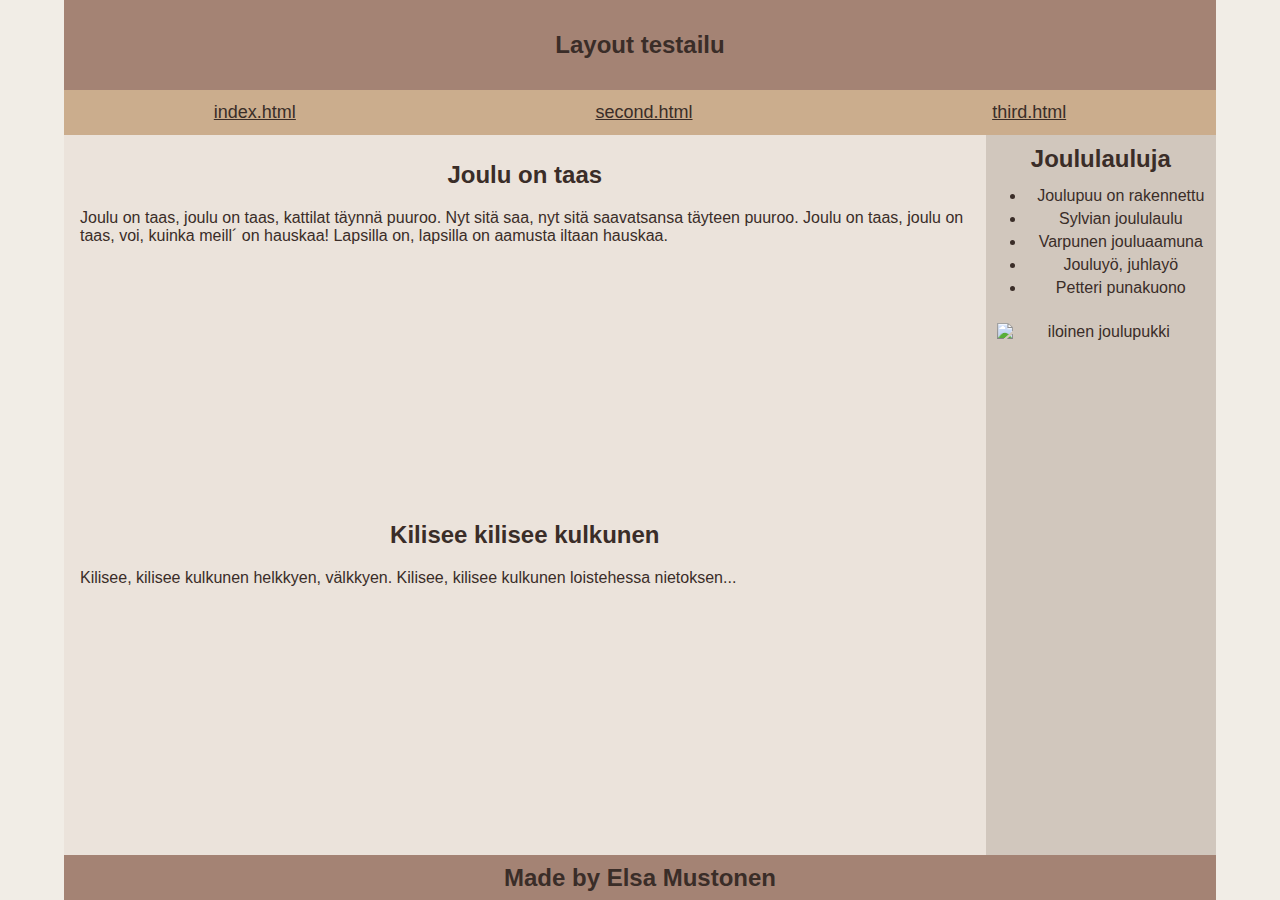
==== second.html @ a4667202 "Eka kommit" ====
<!DOCTYPE html>
<html lang="en">
  <head>
    <meta charset="UTF-8" />
    <meta name="viewport" content="width=device-width, initial-scale=1.0" />
    <title>Document</title>
    <link rel="stylesheet" href="style.css" />
  </head>
  <body>
    <header id="header"><h1>Layout testailu</h1></header>
    <nav id="nav" class="highlight">
      <a href="index.html">index.html</a>
      <a href="second.html">second.html</a>
      <a href="third.html">third.html</a>
    </nav>
    <main id="main">
      <div>
        <section id="section">
          <article id="article">
            <div class="padding">
              <h1>Joulu on taas</h1>
              <p>
                Joulu on taas, joulu on taas, kattilat täynnä puuroo. Nyt sitä
                saa, nyt sitä saavatsansa täyteen puuroo. Joulu on taas, joulu
                on taas, voi, kuinka meill´ on hauskaa! Lapsilla on, lapsilla on
                aamusta iltaan hauskaa.
              </p>
            </div>
            <div class="padding">
              <h1>Kilisee kilisee kulkunen</h1>
              <p>
                Kilisee, kilisee kulkunen helkkyen, välkkyen. Kilisee, kilisee
                kulkunen loistehessa nietoksen...
              </p>
            </div>
          </article>
        </section>
      </div>
      <aside id="aside">
        <h1>Joululauluja</h1>
        <ul>
          <li>Joulupuu on rakennettu</li>
          <li>Sylvian joululaulu</li>
          <li>Varpunen jouluaamuna</li>
          <li>Jouluyö, juhlayö</li>
          <li>Petteri punakuono</li>
        </ul>
        <img
          style="margin: 5%; height: 65%; width: auto"
          src="https://encrypted-tbn0.gstatic.com/images?q=tbn:ANd9GcTHYsWPjU3w6BfzGBE3ewbgdcHtzpZWaSycOg&s"
          alt="iloinen joulupukki"
        />
      </aside>
    </main>
    <footer id="footer"><h2>Made by Elsa Mustonen</h2></footer>
  </body>
</html>
---- style.css ----
* {
  box-sizing: border-box;
  margin: 0;
}

html,
body {
  font-family: Arial, sans-serif;
  margin: 0;
  height: 100%;
  display: block;
  color: #3a2d28;
  background-color: #f1ede6;
}
body {
  width: 90%;
  margin-left: auto;
  margin-right: auto;
}
h1 {
  text-align: center;
  font-size: x-large;
  margin-top: 10px;
}

a {
  font-size: large;
  color: #3a2d28;
}
#header {
  display: flex;
  background-color: #a48374;
  text-align: center;
  align-items: center;
  height: 10%;
}
#header h1 {
  margin: 0 auto;
}
#nav {
  display: flex;
  background-color: #cbad8d;
  text-align: center;
  height: 5%;
  justify-content: space-around;
  align-items: center;
}
#main {
  display: flex;
  flex-direction: row;
  width: 100%;
  height: 80%;
}
.padding {
  padding: 1rem;
}
#article,
#section {
  height: 100%;
  width: 100%;
}
#article > div {
  display: flex;
  flex-direction: column;
  gap: 20px;
  height: 50%;
  width: 100%;
}
#aside {
  display: flex;
  flex-direction: column;
  gap: 2%;
  background-color: #d1c7bd;
  text-align: center;
  width: 20%;
}
#aside > ul {
  display: flex;
  flex-direction: column;
  gap: 5px;
}

#nav2 {
  display: flex;
  flex-direction: column;
  float: left;
  height: 100%;
  width: 20%;
  background-color: #d1c7bd;
  gap: 5%;
  padding: 1%;
}

#main > div {
  display: flex;
  flex-direction: column;
  align-items: center;
  background-color: #ebe3db;
  max-width: 80%;
}

#footer {
  display: flex;
  background-color: #a48374;
  justify-content: center;
  align-items: center;
  height: 5%;
}
.highlight a:hover {
  color: #ff0000;
}

@media screen and (max-width: 600px) {
  #main {
    flex-direction: column;
  }
  #aside {
    width: 100%;
  }
  #main > div {
    width: 100%;
    flex: 1 1 auto;
  }
}
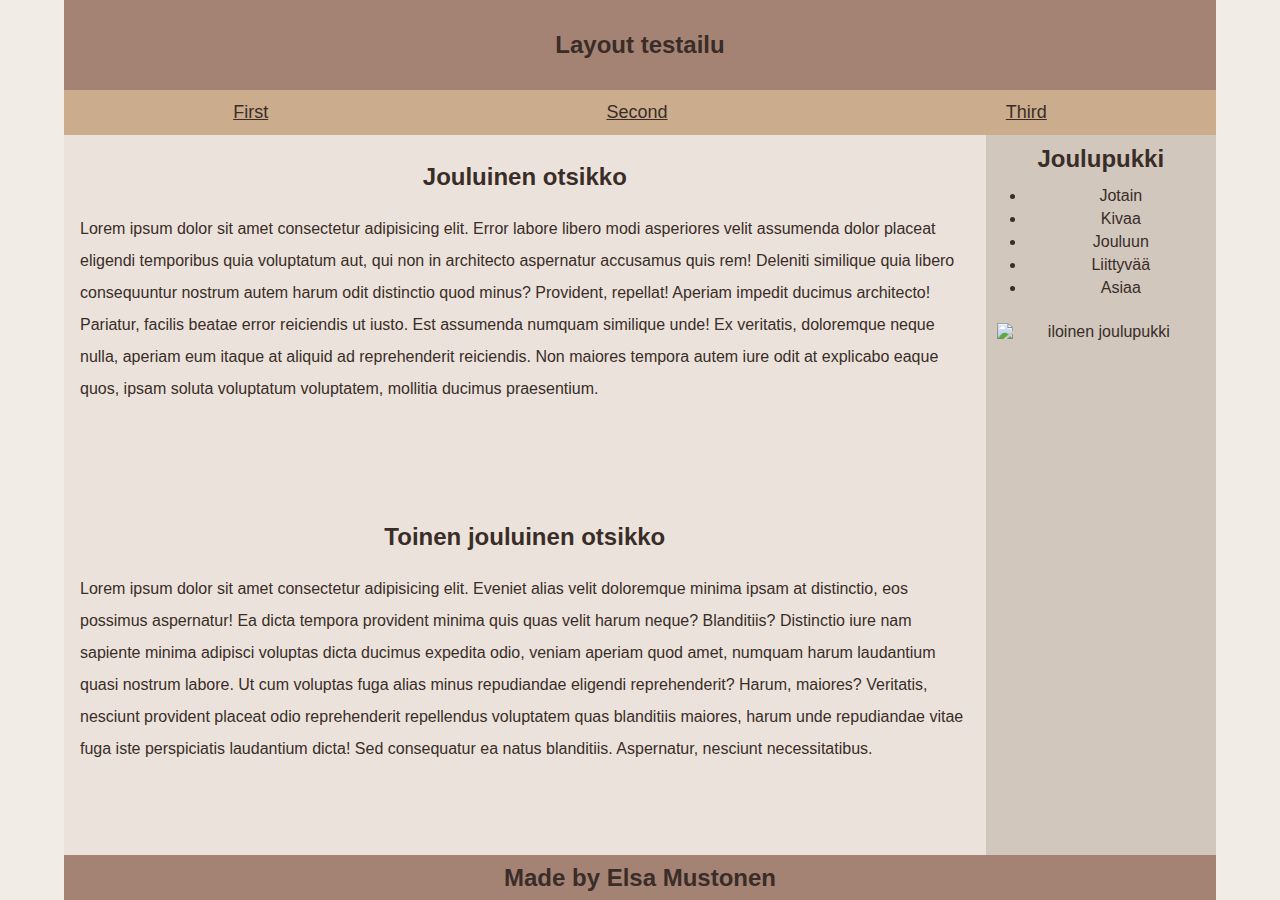
==== commit f12144f3: "Päivityksiä" ====
--- a/second.html
+++ b/second.html
@@ -9,41 +9,41 @@
   <body>
     <header id="header"><h1>Layout testailu</h1></header>
     <nav id="nav" class="highlight">
-      <a href="index.html">index.html</a>
-      <a href="second.html">second.html</a>
-      <a href="third.html">third.html</a>
+      <a href="index.html">First</a>
+      <a href="second.html">Second</a>
+      <a href="third.html">Third</a>
     </nav>
     <main id="main">
       <div>
         <section id="section">
           <article id="article">
-            <div class="padding">
-              <h1>Joulu on taas</h1>
+            <div class="padding line-height">
+              <h1>Jouluinen otsikko</h1>
               <p>
-                Joulu on taas, joulu on taas, kattilat täynnä puuroo. Nyt sitä
-                saa, nyt sitä saavatsansa täyteen puuroo. Joulu on taas, joulu
-                on taas, voi, kuinka meill´ on hauskaa! Lapsilla on, lapsilla on
-                aamusta iltaan hauskaa.
+                Lorem ipsum dolor sit amet consectetur adipisicing elit. Error labore libero modi asperiores velit assumenda dolor placeat eligendi temporibus quia voluptatum aut, qui non in architecto aspernatur accusamus quis rem!
+                Deleniti similique quia libero consequuntur nostrum autem harum odit distinctio quod minus? Provident, repellat! Aperiam impedit ducimus architecto! Pariatur, facilis beatae error reiciendis ut iusto. Est assumenda numquam similique unde!
+                Ex veritatis, doloremque neque nulla, aperiam eum itaque at aliquid ad reprehenderit reiciendis. Non maiores tempora autem iure odit at explicabo eaque quos, ipsam soluta voluptatum voluptatem, mollitia ducimus praesentium.
               </p>
             </div>
-            <div class="padding">
-              <h1>Kilisee kilisee kulkunen</h1>
+            <div class="padding line-height">
+              <h1>Toinen jouluinen otsikko</h1>
               <p>
-                Kilisee, kilisee kulkunen helkkyen, välkkyen. Kilisee, kilisee
-                kulkunen loistehessa nietoksen...
+              Lorem ipsum dolor sit amet consectetur adipisicing elit. Eveniet alias velit doloremque minima ipsam at distinctio, eos possimus aspernatur! Ea dicta tempora provident minima quis quas velit harum neque? Blanditiis?
+              Distinctio iure nam sapiente minima adipisci voluptas dicta ducimus expedita odio, veniam aperiam quod amet, numquam harum laudantium quasi nostrum labore. Ut cum voluptas fuga alias minus repudiandae eligendi reprehenderit?
+              Harum, maiores? Veritatis, nesciunt provident placeat odio reprehenderit repellendus voluptatem quas blanditiis maiores, harum unde repudiandae vitae fuga iste perspiciatis laudantium dicta! Sed consequatur ea natus blanditiis. Aspernatur, nesciunt necessitatibus.
               </p>
             </div>
           </article>
         </section>
       </div>
       <aside id="aside">
-        <h1>Joululauluja</h1>
+        <h1>Joulupukki</h1>
         <ul>
-          <li>Joulupuu on rakennettu</li>
-          <li>Sylvian joululaulu</li>
-          <li>Varpunen jouluaamuna</li>
-          <li>Jouluyö, juhlayö</li>
-          <li>Petteri punakuono</li>
+          <li>Jotain</li>
+          <li>Kivaa</li>
+          <li>Jouluun</li>
+          <li>Liittyvää</li>
+          <li>Asiaa</li>
         </ul>
         <img
           style="margin: 5%; height: 65%; width: auto"
--- a/style.css
+++ b/style.css
@@ -54,6 +54,13 @@
 .padding {
   padding: 1rem;
 }
+.line-height{
+  line-height: 2rem;
+  font-size: medium;
+}
+.border{
+  border: #3a2d28;
+}
 #article,
 #section {
   height: 100%;
@@ -97,6 +104,8 @@
   align-items: center;
   background-color: #ebe3db;
   max-width: 80%;
+  
+  
 }
 
 #footer {
